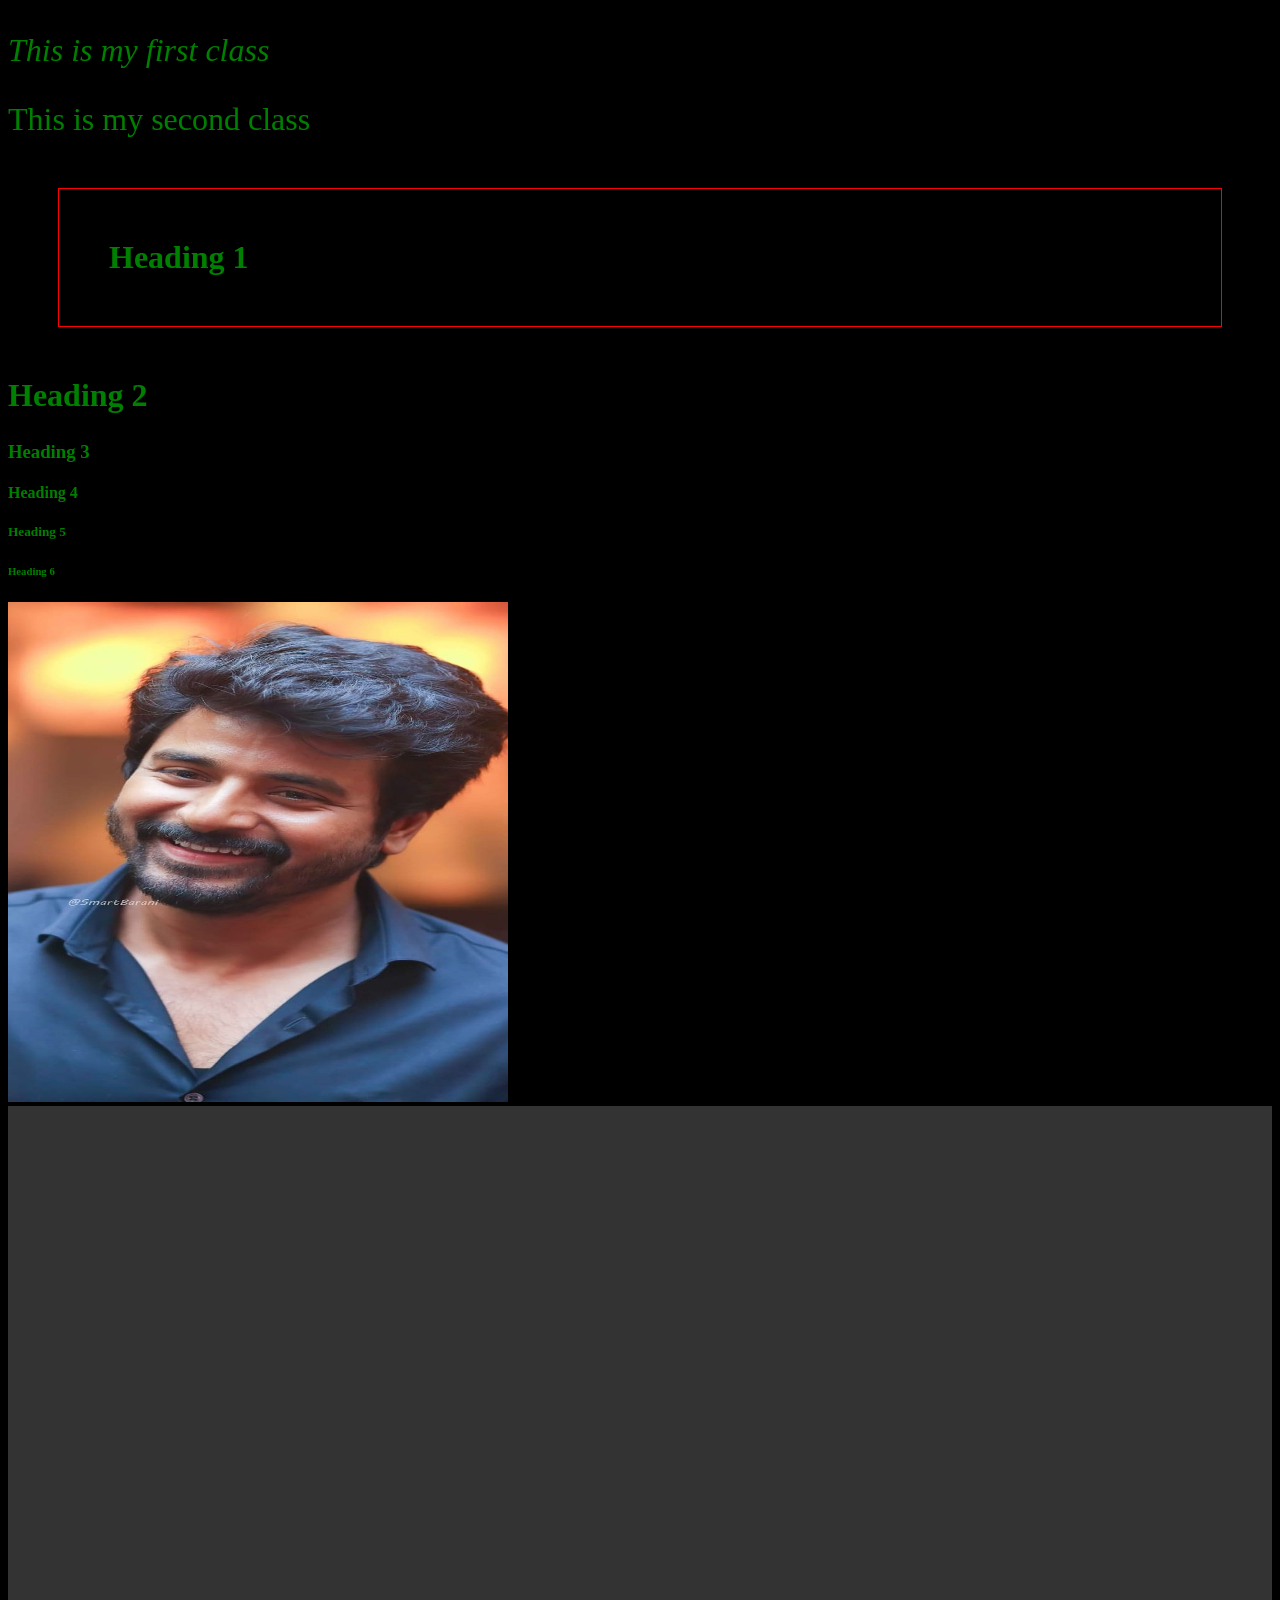
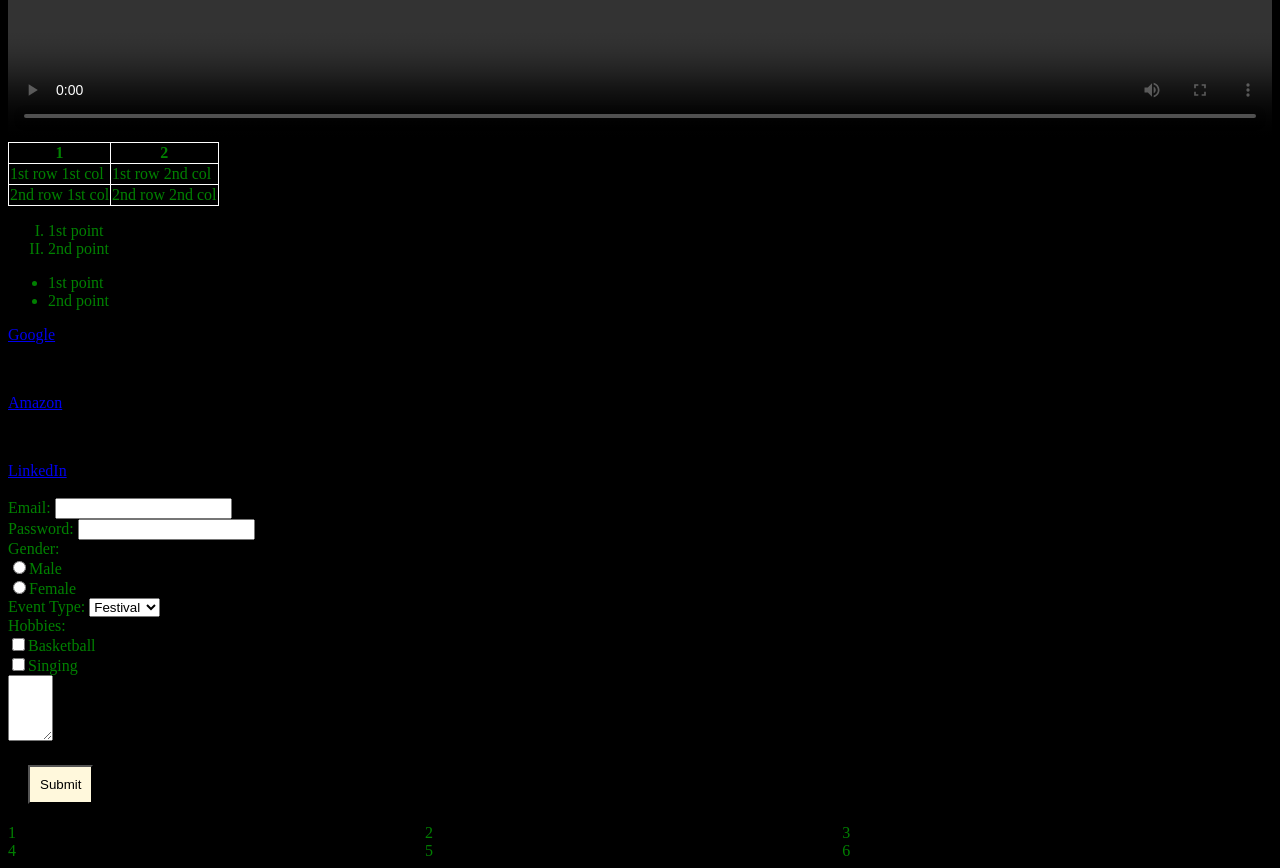
==== index.html @ 792fb7fe "First commit" ====
<!DOCTYPE html>
<html>
    <head>
        <title>My Website</title>
        <meta name="viewport"
        content="width=device-width,
        initial-scale = 1.0">
        <link rel="stylesheet" href="batch5.css">
            
        
    </head>
    <body>
    
        <p id = "p1" class="group">This is my first class</p>
        <p id = "p2" class="group">This is my second class</p>
        <h1>Heading 1</h1>
        <h2 class="group">Heading 2</h2>
        <h3>Heading 3</h3>
        <h4>Heading 4</h4>
        <h5>Heading 5</h5>
        <h6>Heading 6</h6>
        </div>
        <img src = "siva1.jpg">
        <video controls>
            <source src = "vid1.mp4" type="video/mp4">
        </video>
        <div>
        <table>
            <tr>
                <th>1</th>
                <th>2</th>
            </tr>
            <tr>
                <td>1st row 1st col</td>
                <td>1st row 2nd col</td>
            </tr>
            <tr>
                <td>2nd row 1st col</td>
                <td>2nd row 2nd col</td>
            </tr>
        </table>
        <ol>
            <li>1st point</li>
            <li>2nd point</li>
        </ol>
        <ul>
            <li>1st point</li>
            <li>2nd point</li>
        </ul>
        <header></header>
        <footer></footer>
        <nav>
            <a href = "https://google.com">Google</a>
            <a href="https://amazon.in">Amazon</a>
            <a href="http://linkedin.com/">LinkedIn</a>
        </nav>
        <br>
        <form>
            <label>Email: </label>
            <input type = "email"><br>
            <label>Password: </label>
            <input type = "password"><br>
            <label>Gender: </label><br>
            <input type="radio" name = "gender">Male<br>
            <input type="radio" name = "gender">Female<br>
            <label>Event Type: </label>
            <select>
                <option>Festival</option>
                <option>Birthday</option>
                <option>Other</option>
            </select><br>
            <label>Hobbies: </label><br>
            <input type="checkbox" name = "hobbies">Basketball<br>
            <input type="checkbox" name = "hobbies">Singing<br>
            <textarea rows="4" cols="3"></textarea><br>
            <button>Submit</button>
        </form>
    </div>
        <section></section>
        <div class ="grid">
            <div id="one">1</div>
            <div id="two">2</div>
            <div id="three">3</div>
            <div id="four">4</div>
            <div id="five">5</div>
            <div id="six">6</div>
        </div>
    </body>
</html>
---- batch5.css ----
body {
    color: green;
    background-color: black;
}

/* p{
    font-family: 'Times New Roman', Times, serif;
    font-size: xx-large;
    font-style: italic;
    
} */
img{
    height: 500px;
    width: 500px;
    
    /* border-radius: 500px; */
    
}
@media (max_width: 600px){ */
    img{
    height: auto;
    width: 100%;
       
    }
}
video {
    width: 100%;
    /* height: 500px; */
}
ol{
    list-style-type: upper-roman;
}
ul{
    list-style-type: disc;
}
h1{
    padding: 50px;
    border: 1px solid red;
    margin: 50px;
}
button{
    background-color: cornsilk;
    padding: 10px;
    margin: 20px;
}
button:hover{
    background-color: blue;
}
table, th, td{
    border: 1px solid white;
    border-collapse: collapse;
}
nav{
    display: flex;
    flex-direction: column;
    gap:50px;
}
@media (max-width: 600px){

nav{
    display: flex;
    flex-direction: row;
    gap: 50px;
}

}
#p1{
    font-style: italic;
}
#p2{
    font-style: normal;
}
.group{
    font-size: xx-large;
}

.grid{
    display: grid;
    grid-template-columns: 33% 33% 33%;
}

/* #one{
    grid-row: 1/2;
}
#two{
    grid-row: 1/2;
}
#three{
    grid-row: 1/2;
}
#four{
    grid-row: 2/3;
}
#five{
    grid-row: 2/3;
}
#six{
    grid-row: 2/3;
} */
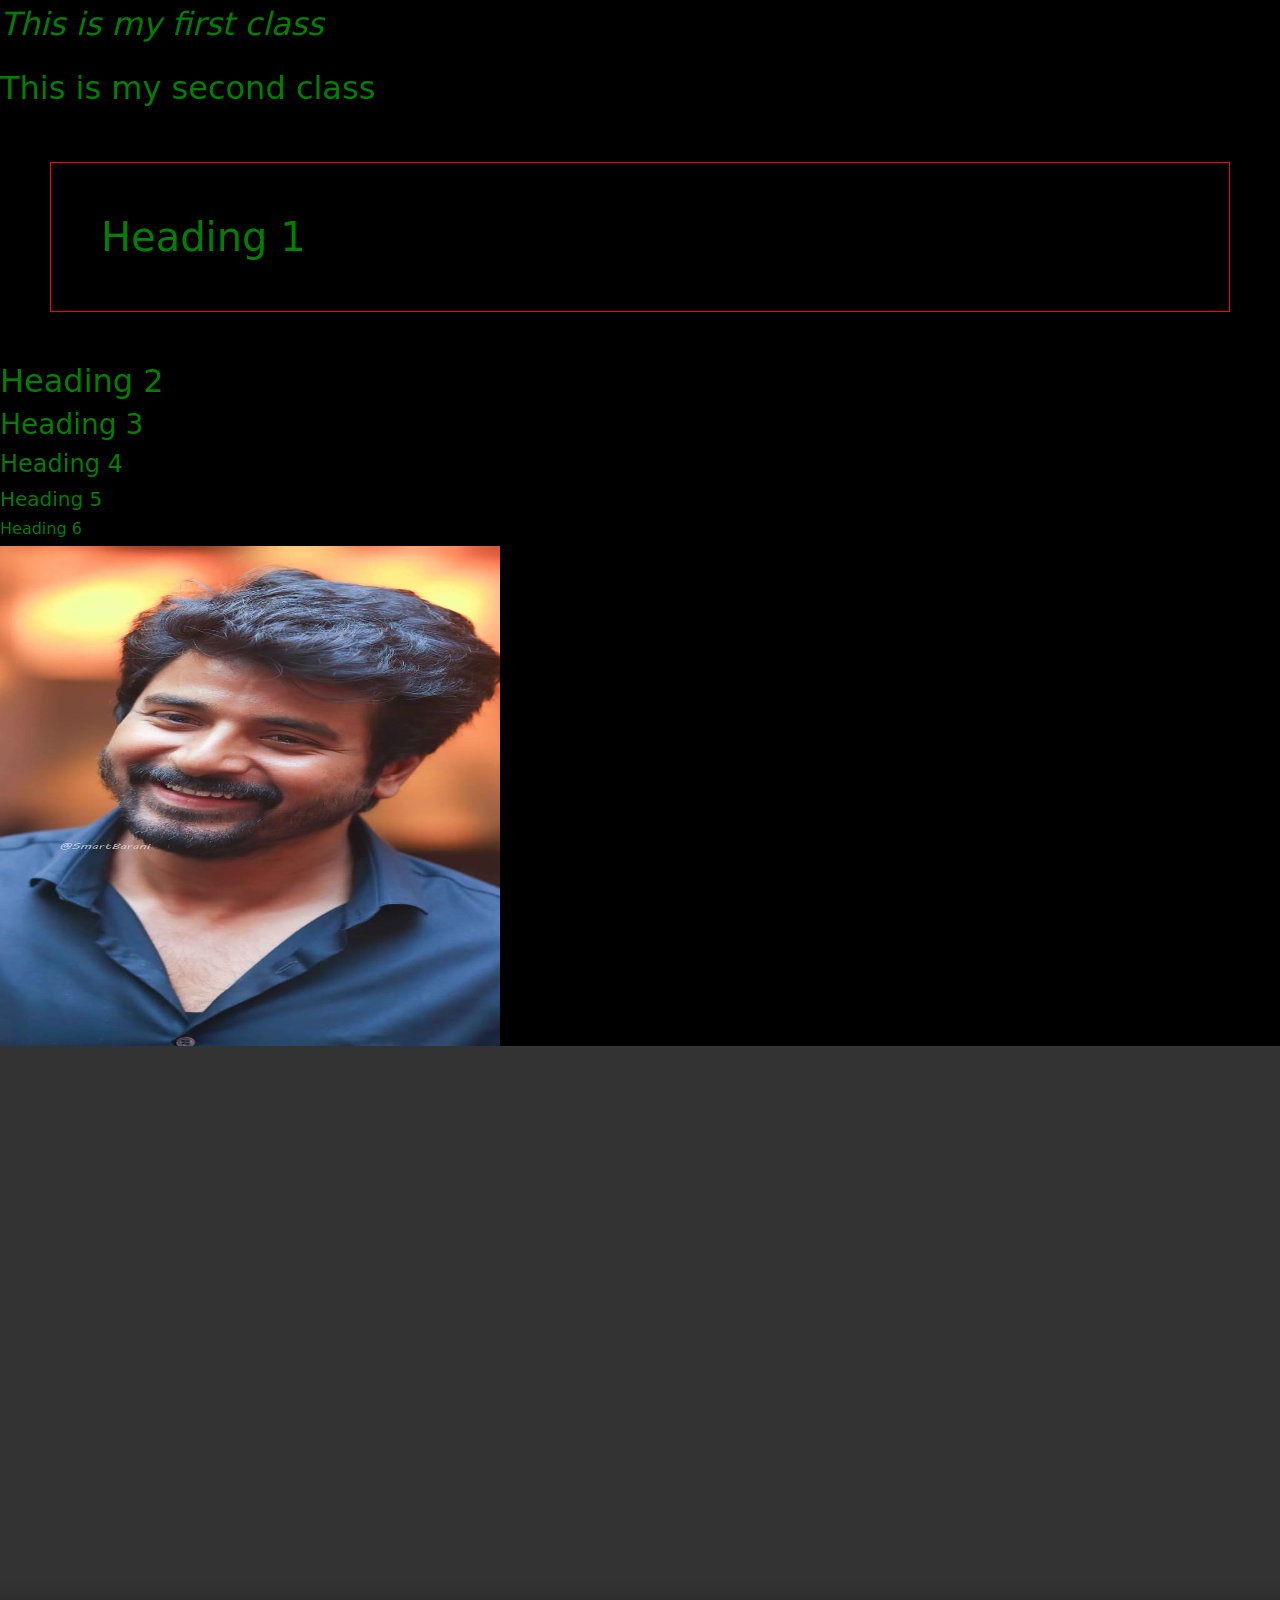
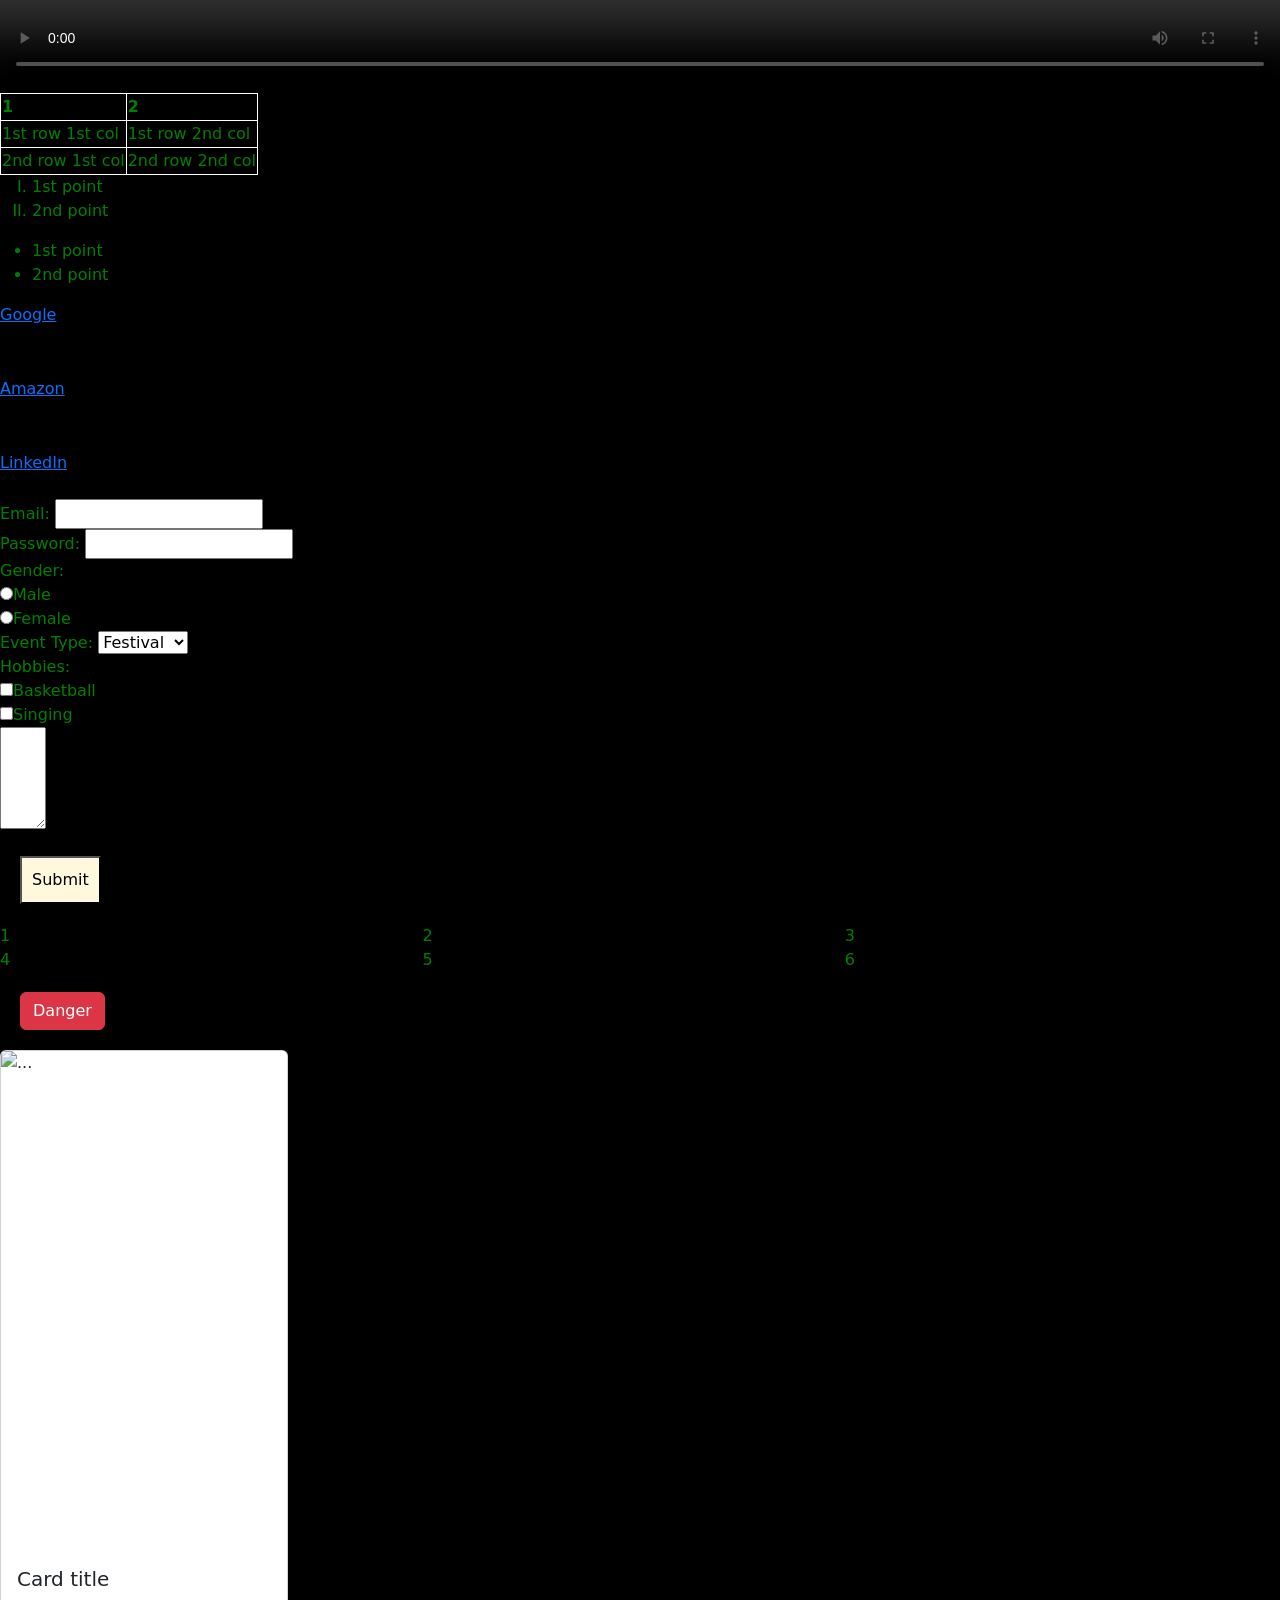
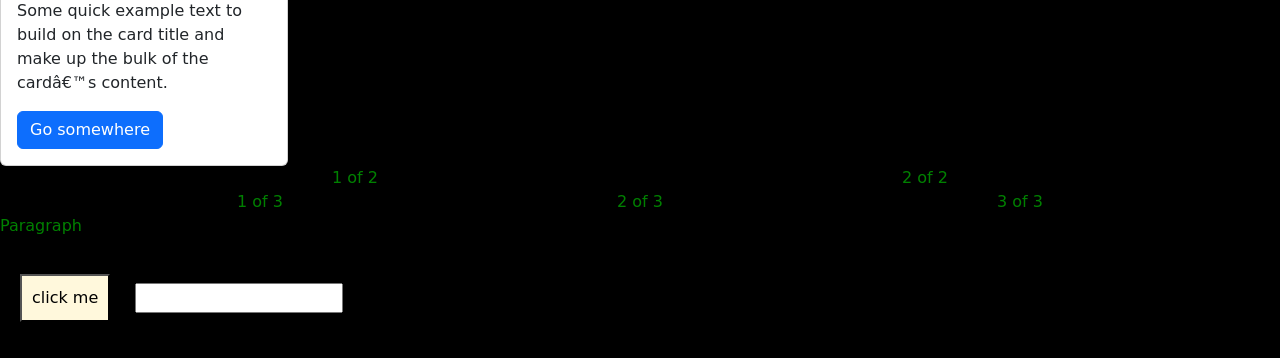
==== commit 87121501: "Core JS" ====
--- a/index.html
+++ b/index.html
@@ -5,12 +5,13 @@
         <meta name="viewport"
         content="width=device-width,
         initial-scale = 1.0">
+        <link href="https://cdn.jsdelivr.net/npm/bootstrap@5.3.8/dist/css/bootstrap.min.css" rel="stylesheet" integrity="sha384-sRIl4kxILFvY47J16cr9ZwB07vP4J8+LH7qKQnuqkuIAvNWLzeN8tE5YBujZqJLB" crossorigin="anonymous">
         <link rel="stylesheet" href="batch5.css">
             
         
     </head>
     <body>
-    
+        
         <p id = "p1" class="group">This is my first class</p>
         <p id = "p2" class="group">This is my second class</p>
         <h1>Heading 1</h1>
@@ -85,5 +86,46 @@
             <div id="five">5</div>
             <div id="six">6</div>
         </div>
-    </body>
+        <button type="button" class="btn btn-danger">Danger</button>
+        <div class="card" style="width: 18rem;">
+  <img src="..." class="card-img-top" alt="...">
+  <div class="card-body">
+    <h5 class="card-title">Card title</h5>
+    <p class="card-text">Some quick example text to build on the card title and make up the bulk of the card’s content.</p>
+    <a href="#" class="btn btn-primary">Go somewhere</a>
+    
+  </div>
+</div>
+<div class="container text-center">
+  <div class="row">
+    <div class="col">
+      1 of 2
+    </div>
+    <div class="col">
+      2 of 2
+    </div>
+  </div>
+  <div class="row">
+    <div class="col">
+      1 of 3
+    </div>
+    <div class="col">
+      2 of 3
+    </div>
+    <div class="col">
+      3 of 3
+    </div>
+  </div>
+</div>
+ <p id ="ptag" class ="pclass">This is my fourth class</p>
+ <button onclick="alert('clicked')">click me</button>
+ <input id = "input" type = "text" onchange="example()">
+
+ <p id="inputField"></p>
+</body>
+<!-- <script>
+    console.log("Hello");
+</script> -->
+<script src = "batch5.js"></script>
+
 </html>
--- a/batch5.css
+++ b/batch5.css
@@ -76,7 +76,14 @@
 
 .grid{
     display: grid;
-    grid-template-columns: 33% 33% 33%;
+  
+    
+}
+@media(min-width: 1024px){
+    .grid{
+        display: grid;
+        grid-template-columns: 33% 33% 33%;
+    }
 }
 
 /* #one{
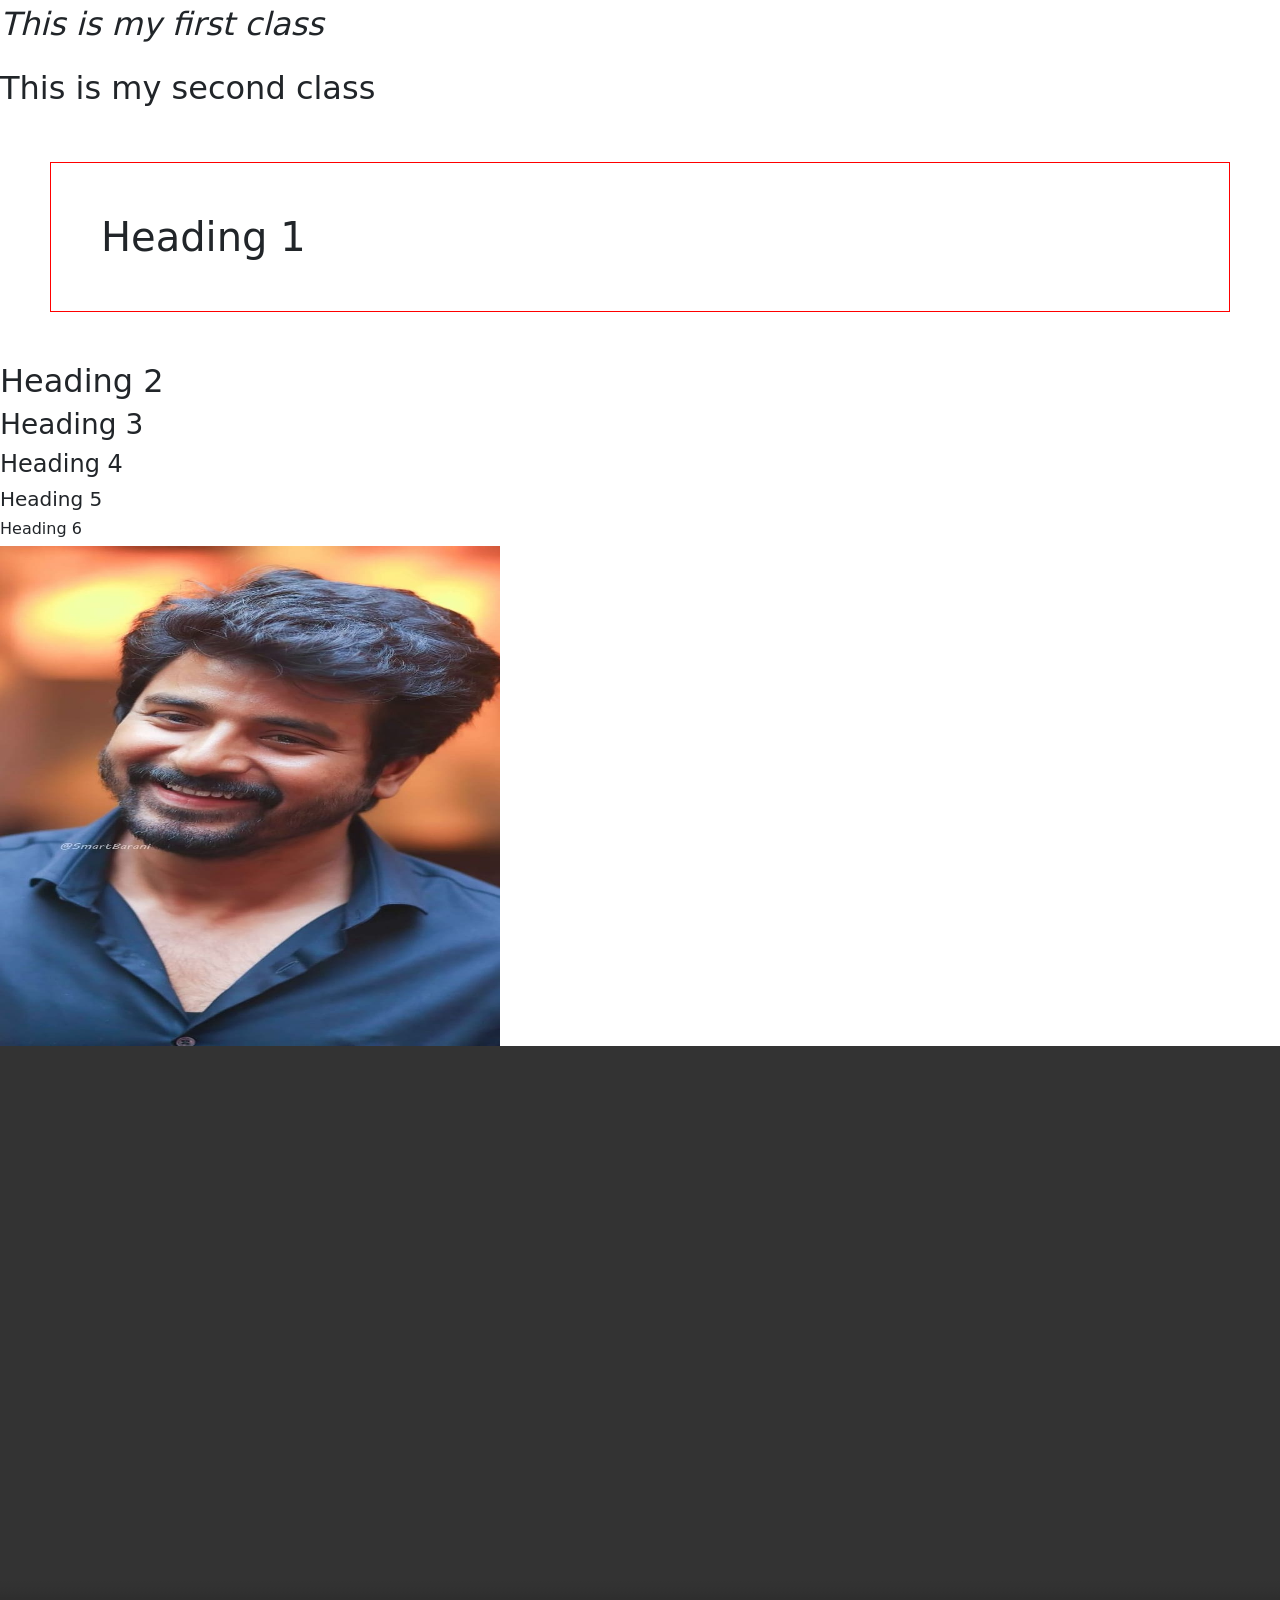
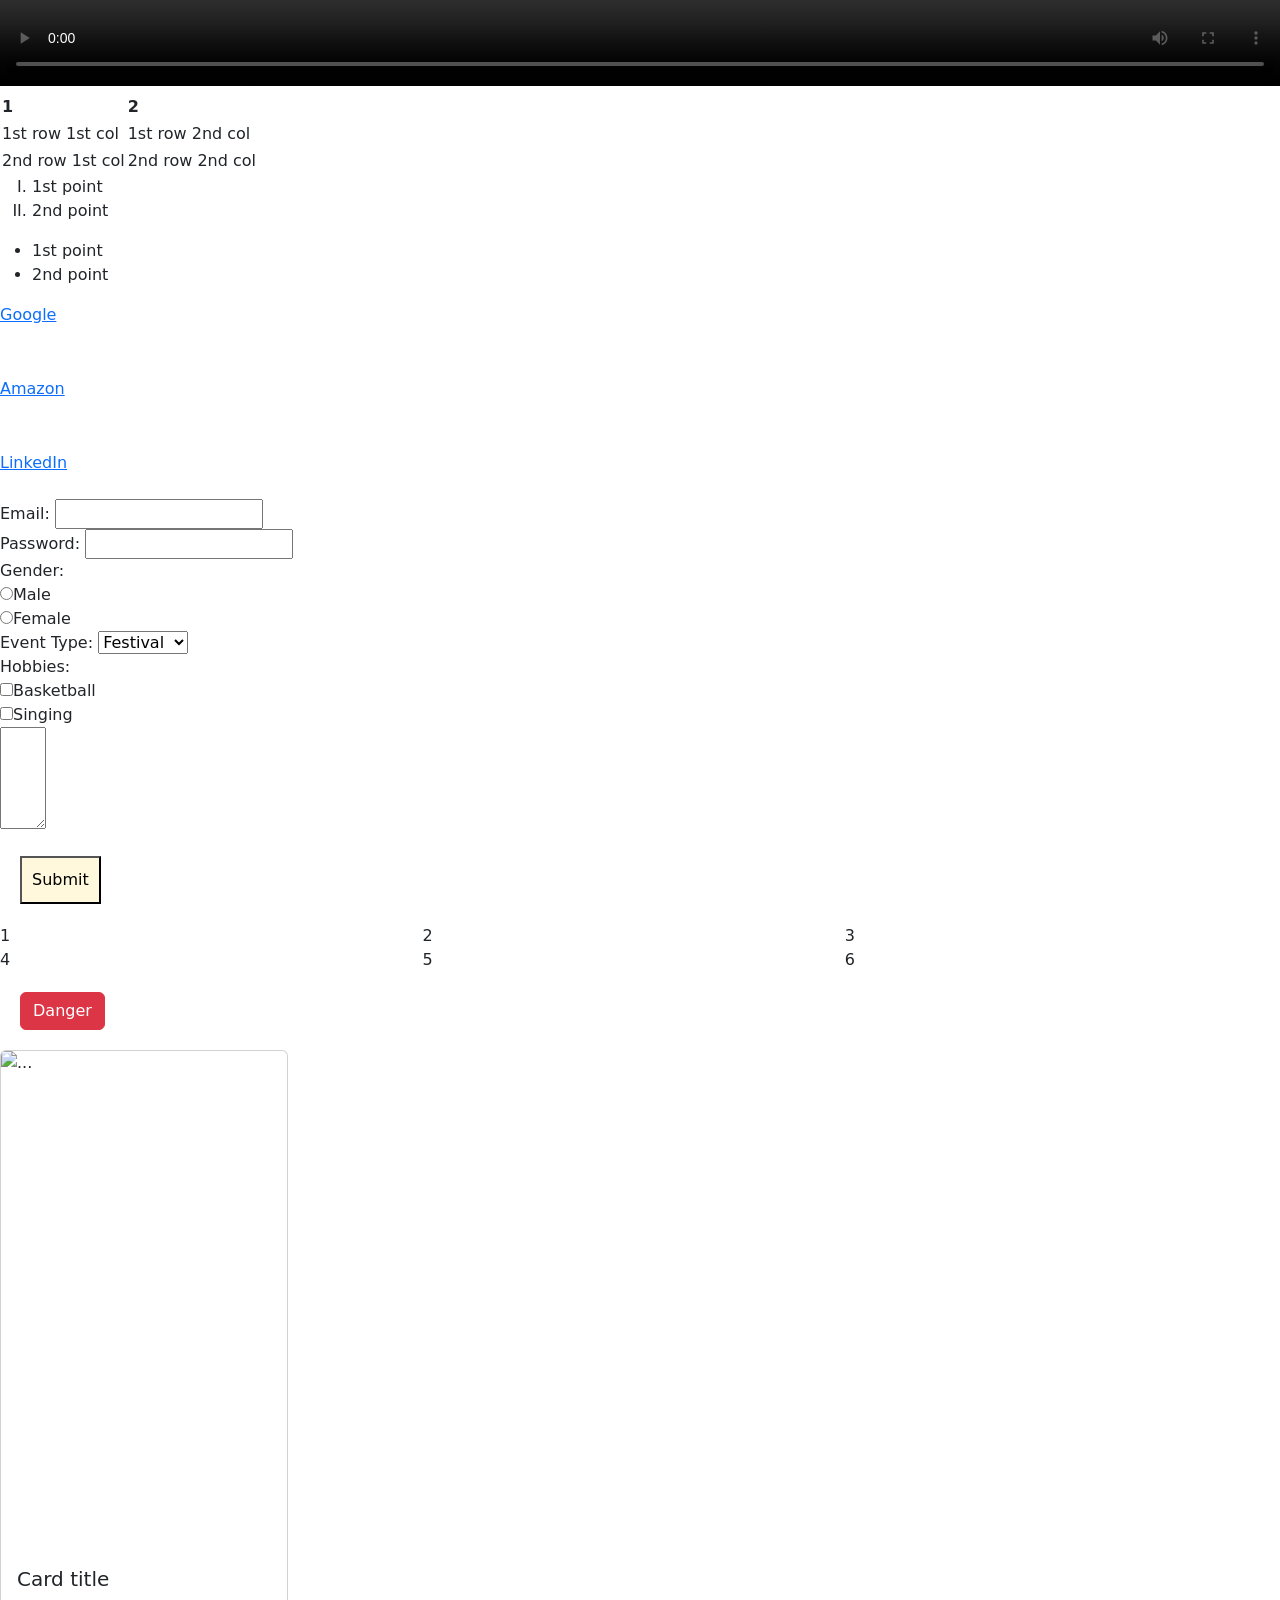
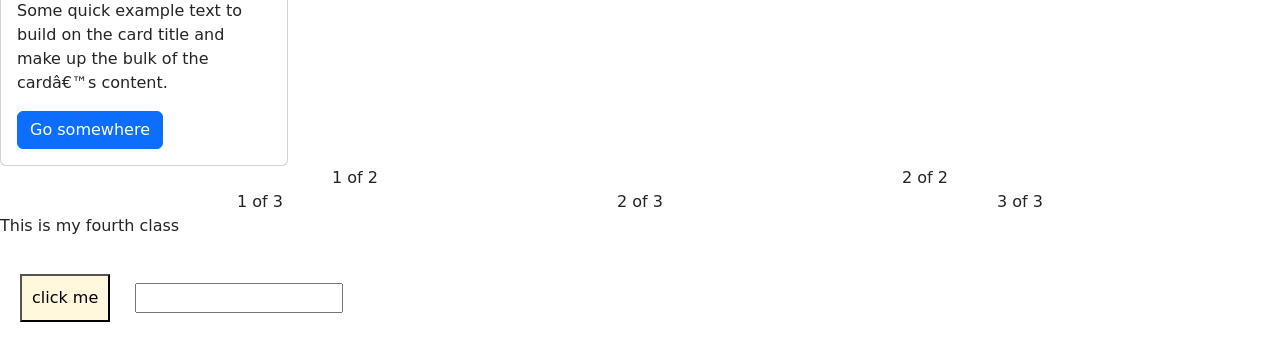
==== commit 4fb2d804: "New branch" ====
--- a/index.html
+++ b/index.html
@@ -126,6 +126,6 @@
 <!-- <script>
     console.log("Hello");
 </script> -->
-<script src = "batch5.js"></script>
+<script src = "batch518.js"></script>
 
 </html>
--- a/batch5.css
+++ b/batch5.css
@@ -1,4 +1,4 @@
-body {
+/* /* body {
     color: green;
     background-color: black;
 }
@@ -84,7 +84,7 @@
         display: grid;
         grid-template-columns: 33% 33% 33%;
     }
-}
+} */
 
 /* #one{
     grid-row: 1/2;
@@ -103,4 +103,4 @@
 }
 #six{
     grid-row: 2/3;
-} */+} */ 
